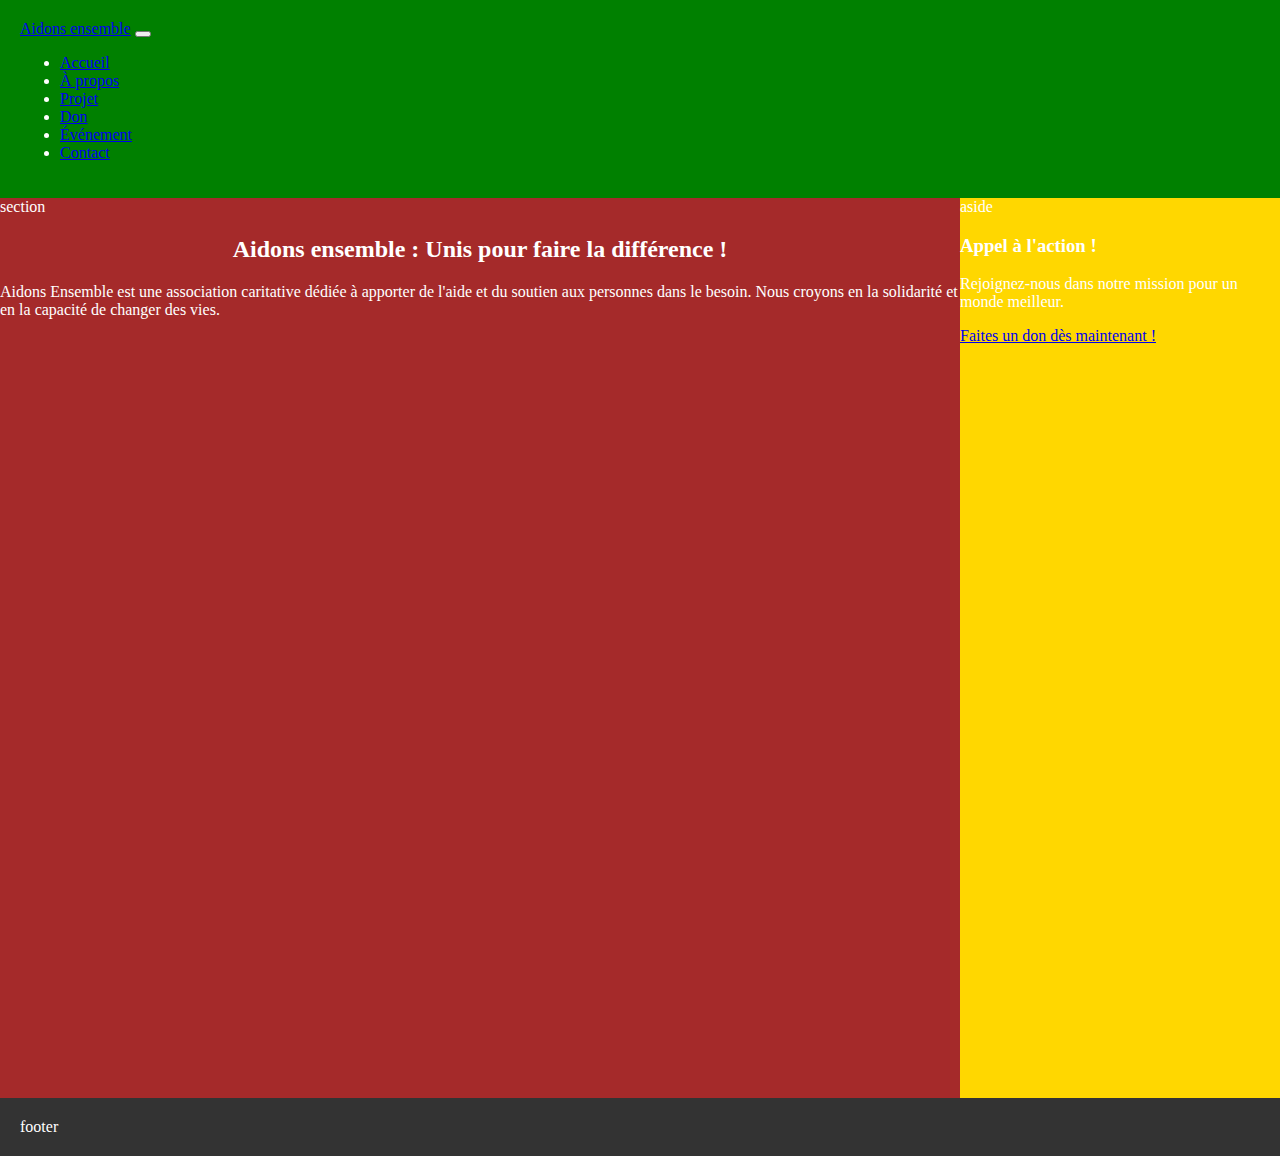
==== autre-page-html/a-propos.html @ 98628fc4 "création du menu sur toutes les pages html" ====
<!DOCTYPE html>
<html lang="fr-FR">
<head>
  <meta charset="UTF-8">
  <meta name="viewport" content="width=device-width, initial-scale=1.0">
  <meta name="description" content="Bienvenue sur le site de l'association caritative Aidons ensemble.">
  <title>Aidons ensemble</title>
  
  <link href="https://cdn.jsdelivr.net/npm/bootstrap@5.3.2/dist/css/bootstrap.min.css" rel="stylesheet" integrity="sha384-T3c6CoIi6uLrA9TneNEoa7RxnatzjcDSCmG1MXxSR1GAsXEV/Dwwykc2MPK8M2HN" crossorigin="anonymous">
  <link rel="stylesheet" href="../asset/style.css">
</head>


<body class="container">

  <header>
    <nav class="navbar sticky-top navbar-expand-lg bg-body-tertiary">
        <div class="container">
            <a class="navbar-brand" href="../index.html">Aidons ensemble</a>
            <button class="navbar-toggler" type="button" data-bs-toggle="collapse" data-bs-target="#navbarNav" aria-controls="navbarNav" aria-expanded="false" aria-label="Toggle navigation">
            <span class="navbar-toggler-icon"></span></button>
                <div class="collapse navbar-collapse" id="navbarNav">
                    <ul class="navbar-nav mx-auto">
                        <li class="nav-item pe-5">
                            <a class="nav-link active"  href="../index.html">Accueil</a>
                        </li>
                        <li class="nav-item">
                            <a class="nav-link pe-5" aria-current="page" href="#">À propos</a>
                        </li>
                        <li class="nav-item">
                            <a class="nav-link pe-5" href="projet.html">Projet</a>
                        </li>
                        <li class="nav-item">
                          <a class="nav-link pe-5" href="don.html">Don</a>
                        </li>                        
                        <li class="nav-item">
                          <a class="nav-link pe-5" href="evenement.html">Événement</a>
                        </li>
                        <li class="nav-item">
                          <a class="nav-link pe-5" href="contact.html">Contact</a>
                        </li>
                    </ul>
                </div>
        </div>
    </nav>
</header>

    <main>

      <section>section
        <h2>Aidons ensemble : Unis pour faire la différence !</h2>
        <p>
          Aidons Ensemble est une association caritative dédiée à apporter de l'aide et du soutien aux personnes dans le besoin. Nous croyons en la solidarité et en la capacité de changer des vies.
        </p>
      </section>

      <aside>aside
      <h3>Appel à l'action !</h3>
        <p>
          Rejoignez-nous dans notre mission pour un monde meilleur.
        </p>
        <a href="don.html">
          Faites un don dès maintenant !
        </a>
      </aside>

    </main>

    <footer>footer

    </footer>


    <!-- Script JS Bootstrap -->
    <script
    src="https://cdn.jsdelivr.net/npm/bootstrap@5.3.2/dist/js/bootstrap.bundle.min.js" integrity="sha384-C6RzsynM9kWDrMNeT87bh95OGNyZPhcTNXj1NW7RuBCsyN/o0jlpcV8Qyq46cDfL" crossorigin="anonymous">
    </script>
</body>
</html>
---- asset/style.css ----
::before,
::after {
  box-sizing: border-box;
  margin: 0;
  padding: 0;
}


/* @media screen and (max-width:320px){
  .navbar {
    flex-direction: column;
    justify-content: center;
  }
}

@media screen  and (max-width:550px) and  (min-width:750px){
  main {
      flex-direction: column;
  }
}

@media screen and (max-width:750px) {
  .container {
    flex-direction: column;
  }
} */

img {
  height: 100px;
  width: auto;
}

.navbar {
  display: flex;
  justify-content: space-between;
}

h2 {
  text-align: center;
}

body {
  margin: 0;
  padding: 0;
}

header {
  background: green;
  color:white;
  padding: 20px;
}

section {
  background: brown;
  color:white;
  flex:3;
}

aside {
  background: gold;
  color:white;
  flex: 1;
}

footer {
  background: #333;
  color:white;
  padding: 20px;
}

main {
  display: flex;
  height: 100vh;
}
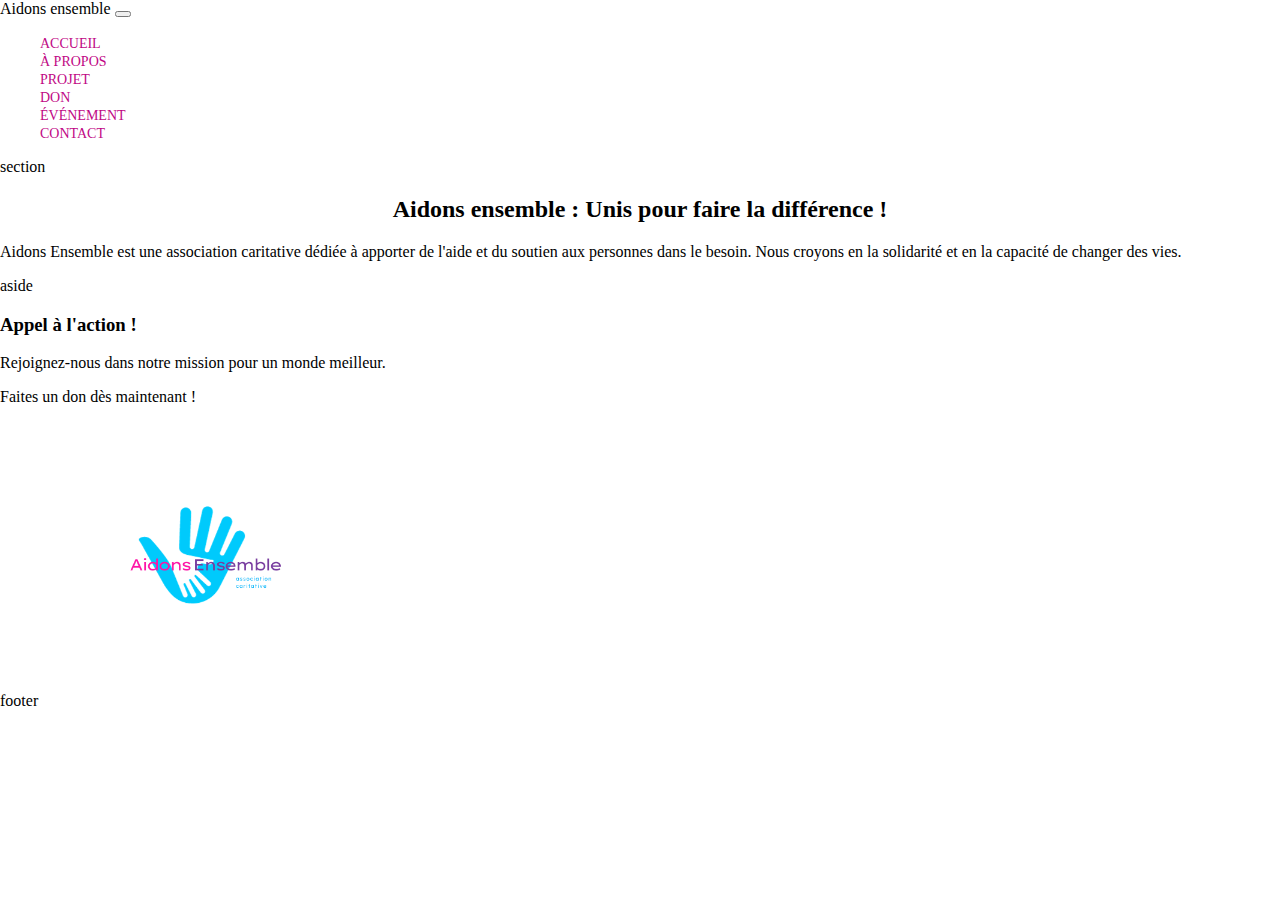
==== commit 9c531e1e: "petit modif" ====
--- a/autre-page-html/a-propos.html
+++ b/autre-page-html/a-propos.html
@@ -67,7 +67,9 @@
     </main>
 
     <footer>footer
-
+      <a href="../index.html">
+        <img class="img1" src="../asset/Aidons.png" alt="Logo de l'association Aidons Ensemble">
+      </a>
     </footer>
 
 
--- a/asset/style.css
+++ b/asset/style.css
@@ -1,33 +1,42 @@
-::before,
-::after {
-  box-sizing: border-box;
-  margin: 0;
-  padding: 0;
+
+/* reset */
+html {
+  scroll-behavior: smooth;
 }
 
-
-/* @media screen and (max-width:320px){
-  .navbar {
-    flex-direction: column;
-    justify-content: center;
-  }
+a {
+  text-decoration: none;
+  color: inherit;
 }
 
-@media screen  and (max-width:550px) and  (min-width:750px){
-  main {
-      flex-direction: column;
-  }
+ul {
+  list-style: none;
 }
 
-@media screen and (max-width:750px) {
-  .container {
-    flex-direction: column;
-  }
-} */
+/* link */
+.nav-link {
+  text-transform: uppercase;
+  font-size: 14px;
+  font-weight: 14px;
+  color: rgb(191, 7, 133);
+}
 
-img {
-  height: 100px;
+.nav-link :hover {
+  text-transform: uppercase;
+  font-size: 14px;
+  font-weight: 14px;
+  color: #00cafc;
+}
+
+/* images */
+.img1 {
+  height: 300px;
   width: auto;
+}
+
+.img2 {
+  height: 600px;
+  width: 700px;
 }
 
 .navbar {
@@ -44,32 +53,4 @@
   padding: 0;
 }
 
-header {
-  background: green;
-  color:white;
-  padding: 20px;
-}
 
-section {
-  background: brown;
-  color:white;
-  flex:3;
-}
-
-aside {
-  background: gold;
-  color:white;
-  flex: 1;
-}
-
-footer {
-  background: #333;
-  color:white;
-  padding: 20px;
-}
-
-main {
-  display: flex;
-  height: 100vh;
-}
-
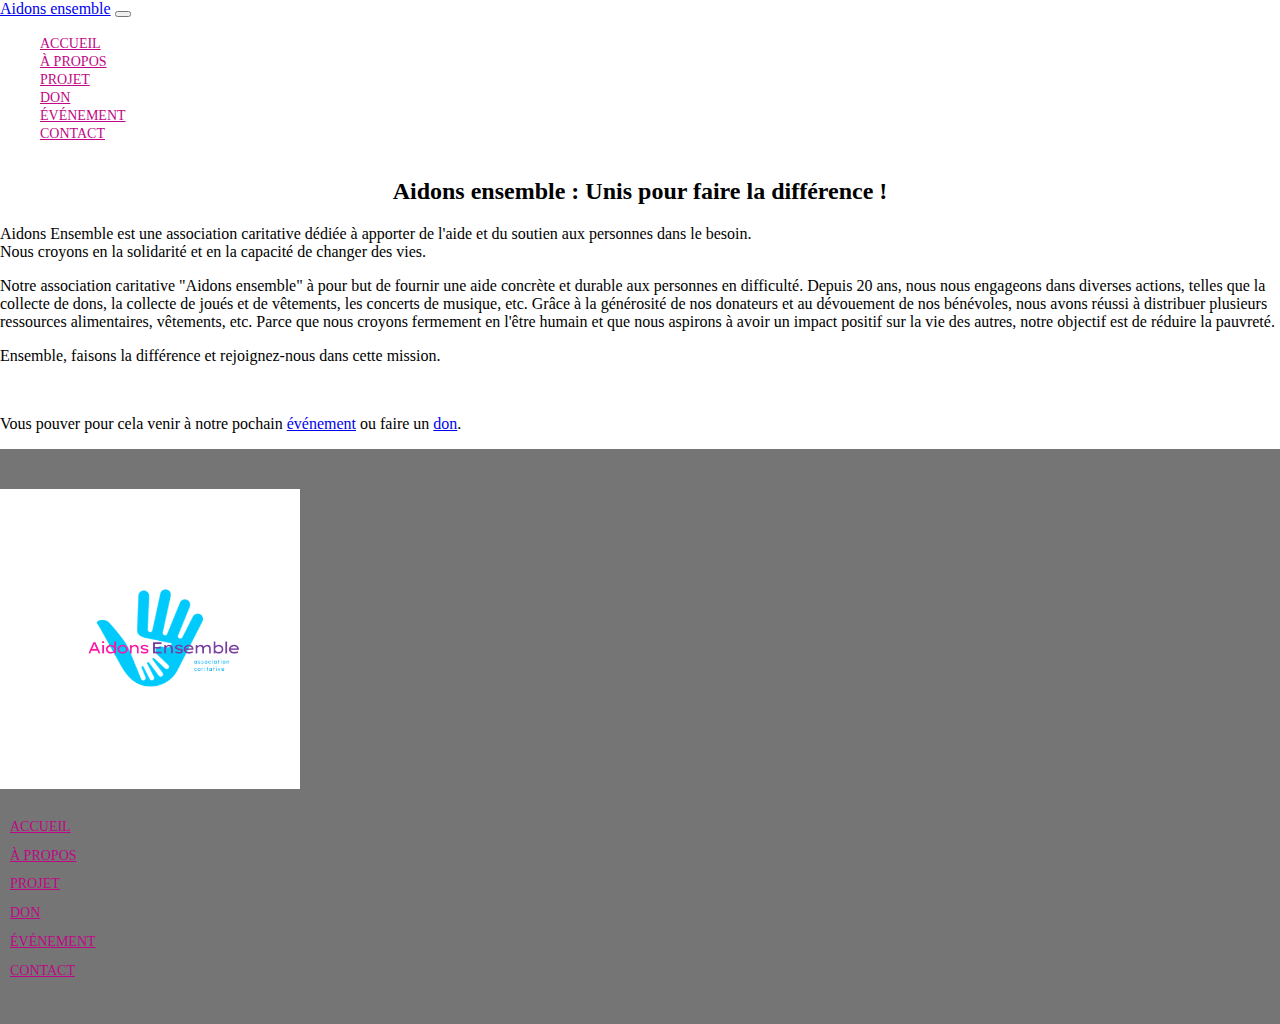
==== commit 4fcb66fc: "completion de certaine page" ====
--- a/autre-page-html/a-propos.html
+++ b/autre-page-html/a-propos.html
@@ -47,29 +47,57 @@
 
     <main>
 
-      <section>section
+      <section>
         <h2>Aidons ensemble : Unis pour faire la différence !</h2>
         <p>
-          Aidons Ensemble est une association caritative dédiée à apporter de l'aide et du soutien aux personnes dans le besoin. Nous croyons en la solidarité et en la capacité de changer des vies.
+          Aidons Ensemble est une association caritative dédiée à apporter de l'aide et du soutien aux personnes dans le besoin. <br>
+          Nous croyons en la solidarité et en la capacité de changer des vies.
         </p>
       </section>
 
-      <aside>aside
-      <h3>Appel à l'action !</h3>
+      <section>
         <p>
-          Rejoignez-nous dans notre mission pour un monde meilleur.
+          Notre association caritative "Aidons ensemble" à pour but de fournir une aide concrète et durable aux personnes en difficulté. 
+          Depuis 20 ans, nous nous engageons dans diverses actions, telles que la collecte de dons, la collecte de joués et de vêtements, les concerts de musique, etc. 
+          Grâce à la générosité de nos donateurs et au dévouement de nos bénévoles, nous avons réussi à distribuer plusieurs ressources alimentaires, vêtements, etc. 
+          Parce que nous croyons fermement en l'être humain et que nous aspirons à avoir un impact positif sur la vie des autres, notre objectif est de réduire la pauvreté. 
+          <p>Ensemble, faisons la différence et rejoignez-nous dans cette mission.</p>
+          <br>
+          <p>
+            Vous pouver pour cela venir à notre pochain <a href="evenement.html">événement</a> ou faire un <a href="don.html">don</a>.
+          </p>
         </p>
-        <a href="don.html">
-          Faites un don dès maintenant !
-        </a>
-      </aside>
+      </section>
 
     </main>
 
-    <footer>footer
-      <a href="../index.html">
-        <img class="img1" src="../asset/Aidons.png" alt="Logo de l'association Aidons Ensemble">
-      </a>
+    <footer class="footer">
+      <div>
+        <a href="../index.html">
+          <img class="img1" src="../asset/Aidons.png" alt="Logo de l'association Aidons Ensemble">
+        </a>
+
+        <ul class="list-footer">
+          <li class="item-footer">
+              <a class="nav-link active"  href="../index.html">Accueil</a>
+          </li>
+          <li class="item-footer">
+              <a class="nav-link pe-5" aria-current="page" href="#">À propos</a>
+          </li>
+          <li class="item-footer">
+              <a class="nav-link pe-5" href="projet.html">Projet</a>
+          </li>
+          <li class="item-footer">
+            <a class="nav-link pe-5" href="don.html">Don</a>
+          </li>                        
+          <li class="item-footer">
+            <a class="nav-link pe-5" href="evenement.html">Événement</a>
+          </li>
+          <li class="item-footer">
+            <a class="nav-link pe-5" href="contact.html">Contact</a>
+          </li>
+        </ul>
+      </div>
     </footer>
 
 
--- a/asset/style.css
+++ b/asset/style.css
@@ -4,13 +4,9 @@
   scroll-behavior: smooth;
 }
 
-a {
-  text-decoration: none;
-  color: inherit;
-}
-
 ul {
   list-style: none;
+  color: #00cafc;
 }
 
 /* link */
@@ -28,6 +24,10 @@
   color: #00cafc;
 }
 
+/* nav ul li{
+  
+} */
+
 /* images */
 .img1 {
   height: 300px;
@@ -37,6 +37,7 @@
 .img2 {
   height: 600px;
   width: 700px;
+  background-color: #757575;
 }
 
 .navbar {
@@ -53,4 +54,23 @@
   padding: 0;
 }
 
+/* footer */
 
+.footer {
+  padding: 40px 0;
+  background-color: #757575;
+}
+
+.footer ul{
+  padding: 0;
+  list-style: none;
+  text-align: center;
+  font-size: 18px;
+  line-height: 1.6;
+  margin-bottom: 0;
+}
+
+.footer li {
+  padding: 0 10px;
+  text-align:justify ;
+}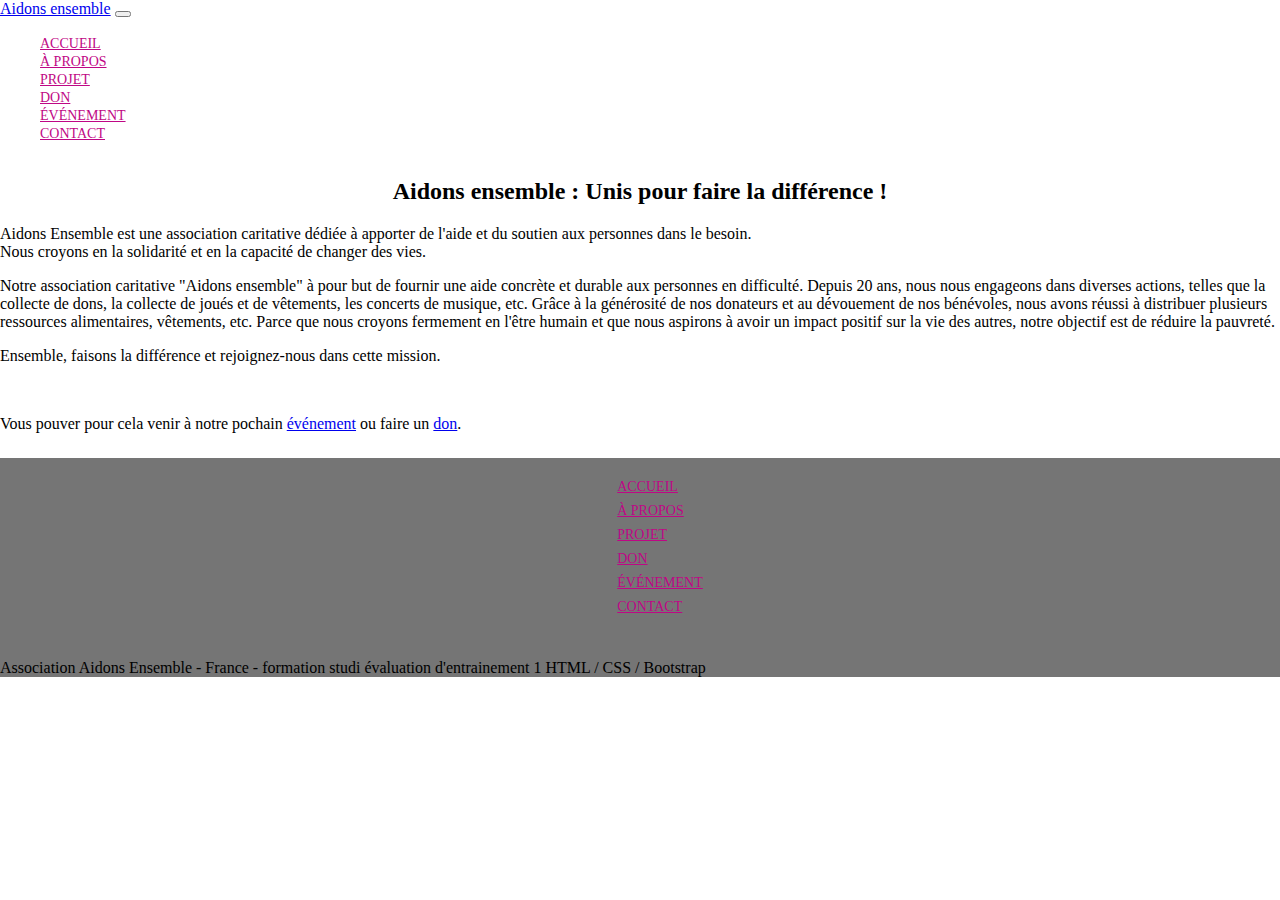
==== commit 3a32dba2: "Ajout de 2 images et finalisation du site." ====
--- a/autre-page-html/a-propos.html
+++ b/autre-page-html/a-propos.html
@@ -71,12 +71,8 @@
 
     </main>
 
-    <footer class="footer">
-      <div>
-        <a href="../index.html">
-          <img class="img1" src="../asset/Aidons.png" alt="Logo de l'association Aidons Ensemble">
-        </a>
-
+    <footer >
+      <div class="footer">
         <ul class="list-footer">
           <li class="item-footer">
               <a class="nav-link active"  href="../index.html">Accueil</a>
@@ -98,6 +94,7 @@
           </li>
         </ul>
       </div>
+      <span>Association Aidons Ensemble - France - formation studi évaluation d'entrainement 1 HTML / CSS / Bootstrap</span>
     </footer>
 
 
--- a/asset/style.css
+++ b/asset/style.css
@@ -1,32 +1,33 @@
-
 /* reset */
-html {
-  scroll-behavior: smooth;
-}
 
 ul {
   list-style: none;
   color: #00cafc;
 }
 
+body {
+  margin: 0;
+  padding: 0;
+}
+
+h2, h3{
+  text-align: center;
+}
+
 /* link */
 .nav-link {
   text-transform: uppercase;
   font-size: 14px;
-  font-weight: 14px;
+  font-weight: 400px;
   color: rgb(191, 7, 133);
 }
 
 .nav-link :hover {
-  text-transform: uppercase;
+  text-decoration: underline;
   font-size: 14px;
   font-weight: 14px;
   color: #00cafc;
 }
-
-/* nav ul li{
-  
-} */
 
 /* images */
 .img1 {
@@ -45,32 +46,43 @@
   justify-content: space-between;
 }
 
-h2 {
-  text-align: center;
-}
-
-body {
-  margin: 0;
-  padding: 0;
-}
-
 /* footer */
 
-.footer {
-  padding: 40px 0;
+footer {
   background-color: #757575;
 }
 
-.footer ul{
+.footer {
+  background-color: #757575;
+  color: rgb(191, 7, 133);
+  display: flex;
+  flex-direction: column;
+  align-items: center;
+  justify-content: space-between;
+  margin-top: 25px;
+  margin-bottom: 25px;
+  line-height: 1.5;
+}
+
+.footer :hover {
+  text-decoration: underline;
+  color: #00cafc;
+}
+
+/* .footer ul{
   padding: 0;
   list-style: none;
   text-align: center;
   font-size: 18px;
   line-height: 1.6;
   margin-bottom: 0;
-}
+} */
 
-.footer li {
-  padding: 0 10px;
-  text-align:justify ;
-}+
+/* .btn :hover{
+  background-color: red;
+} */
+
+/* .img-jouets {
+  size: 414px 276,13px;
+} */